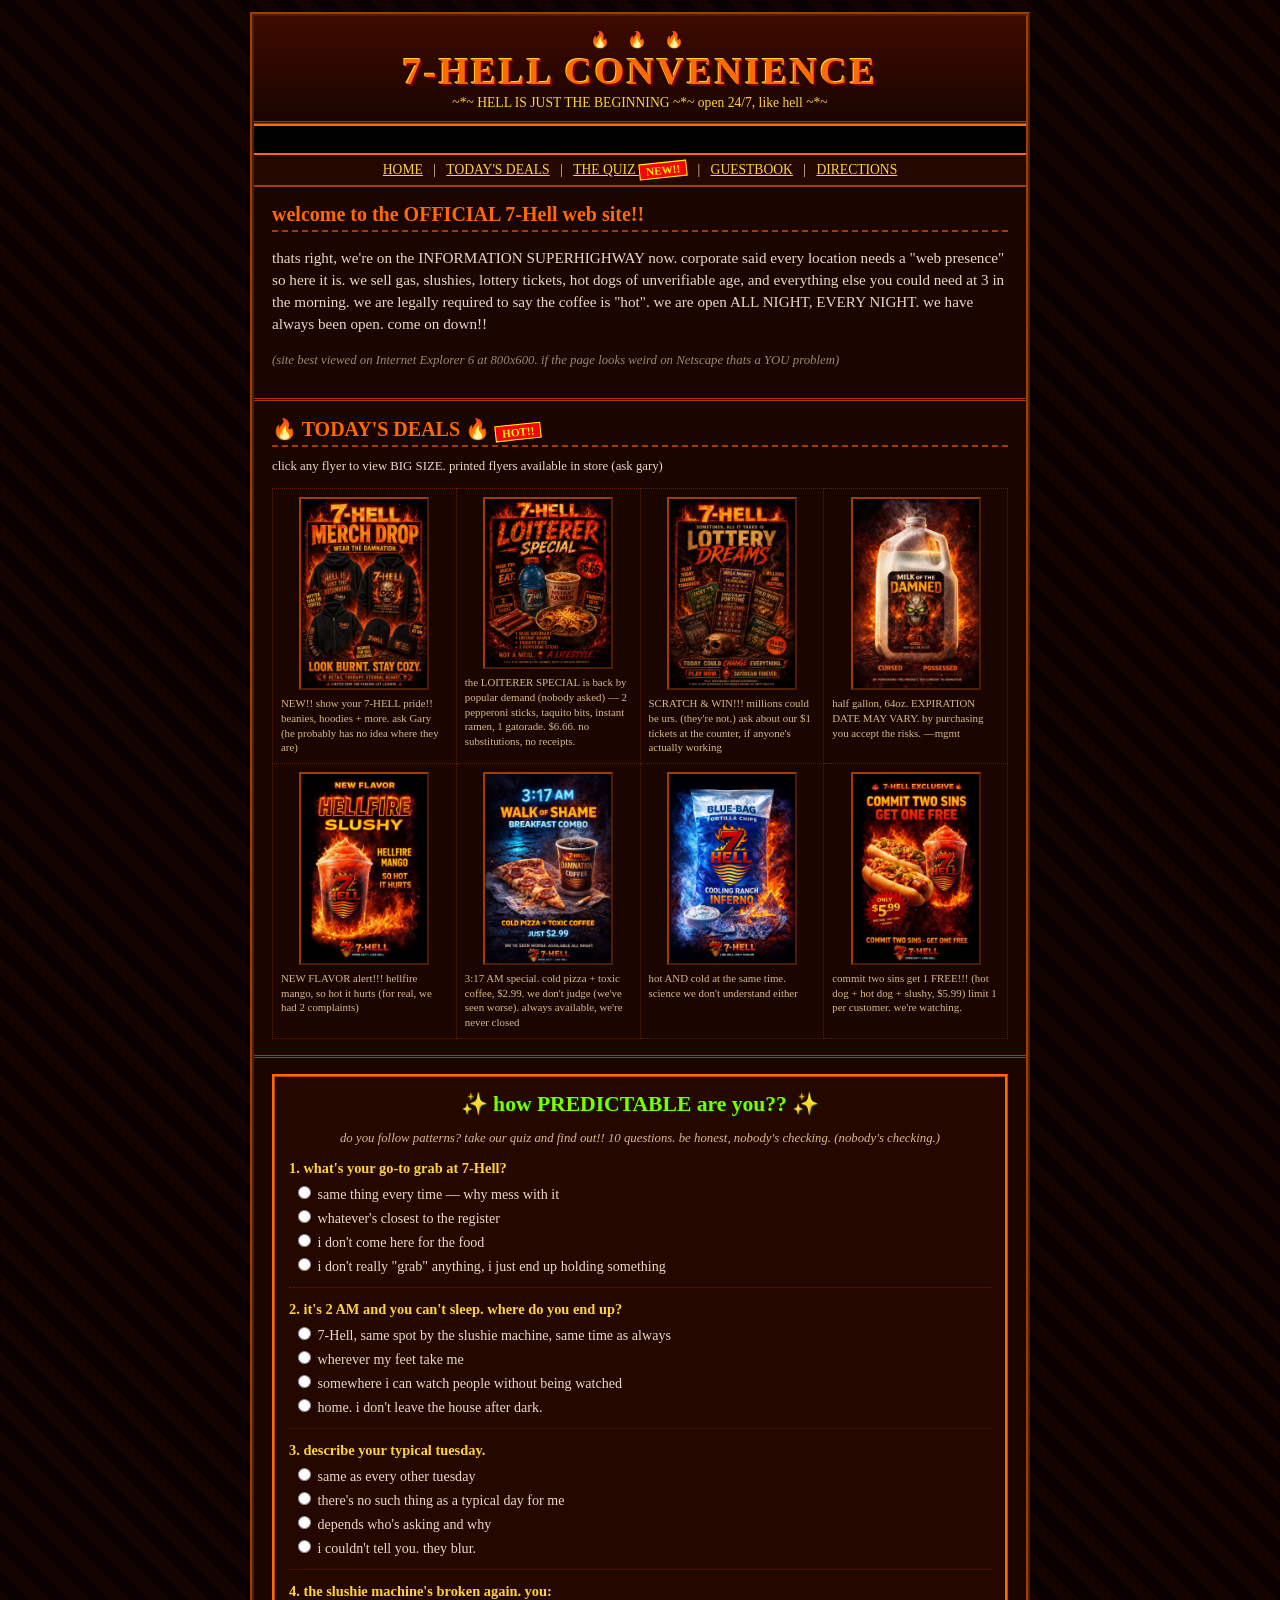
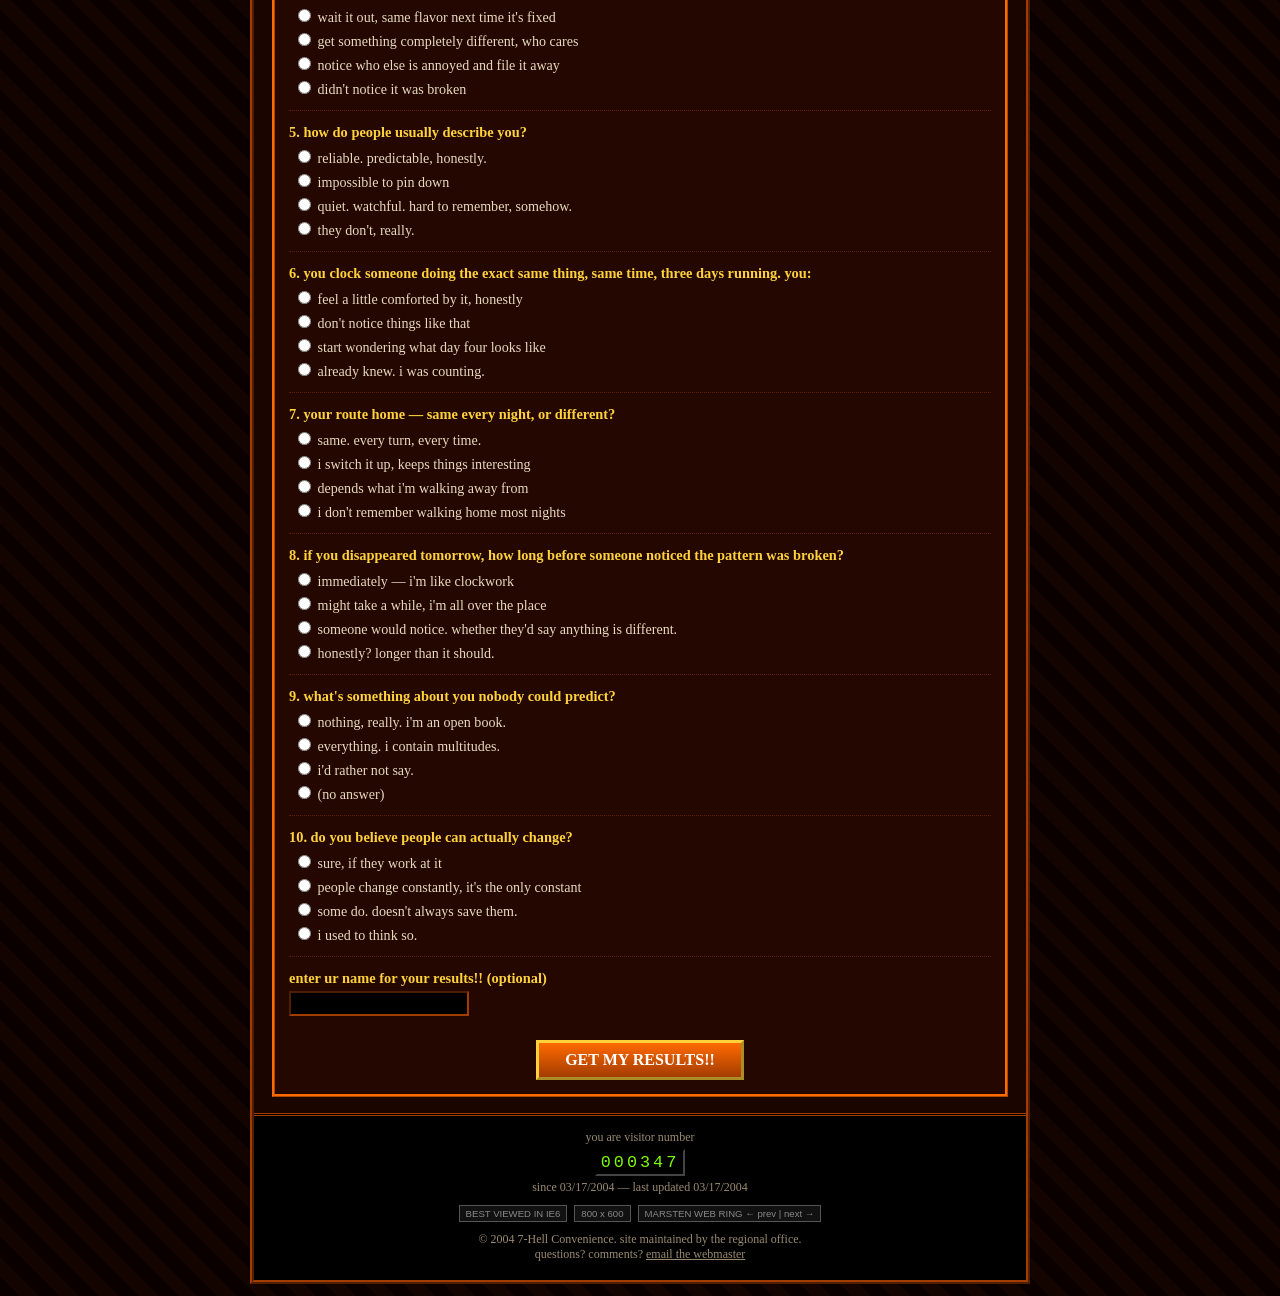
==== 7hell-2004.html @ e5066e6a "Add hidden retro-2004 store site easter egg behind Sawyer's card - 7hell-2004.html: standalone perio" ====
<!DOCTYPE html>
<html lang="en">
<head>
<meta charset="utf-8">
<meta name="viewport" content="width=device-width, initial-scale=1">
<title>7-HELL CONVENIENCE ** OFFICIAL WEB SITE ** est 1996</title>
<!-- ============================================== -->
<!-- 7-HELL CONVENIENCE OFFICIAL WEBSITE v3 (2004)  -->
<!-- webmaster: submitted to regional office 03/04  -->
<!-- do NOT edit without corporate approval         -->
<!-- ============================================== -->
<!-- TODO: counter logs keep showing the same visitor at the same -->
<!-- time every night. asked corporate about it. they said leave  -->
<!-- it alone.                                                    -->
<style>
  /* deliberately period-accurate. do not modernize. */
  * { box-sizing: border-box; }
  body {
    margin: 0;
    padding: 12px 6px;
    background-color: #0a0000;
    background-image:
      repeating-linear-gradient(45deg, #0a0000 0px, #0a0000 14px, #140400 14px, #140400 28px);
    font-family: "Times New Roman", Times, serif;
    color: #e8d9c0;
  }
  #page {
    width: 100%;
    max-width: 780px;
    margin: 0 auto;
    background: #1a0500;
    border: 4px ridge #a33c00;
  }
  /* ── header ── */
  #hdr {
    text-align: center;
    padding: 14px 8px 10px;
    background: linear-gradient(#3d0a00, #1a0500);
    border-bottom: 3px double #a33c00;
  }
  #hdr .seven {
    font-family: "Comic Sans MS", "Comic Sans", cursive;
    font-size: 2.4rem;
    font-weight: bold;
    color: #ff6a00;
    text-shadow: 2px 2px 0 #7a0000, -1px -1px 0 #ffd23c;
    letter-spacing: 0.06em;
    margin: 0;
  }
  #hdr .tag {
    font-family: "Comic Sans MS", "Comic Sans", cursive;
    color: #ffd23c;
    font-size: 0.85rem;
    margin: 2px 0 0;
  }
  #hdr .flames { font-size: 1rem; letter-spacing: 0.4em; color: #ff3d00; }
  .blink { animation: blink 1s steps(2, start) infinite; }
  @keyframes blink { to { visibility: hidden; } }
  /* ── marquee ── */
  #ticker {
    overflow: hidden;
    white-space: nowrap;
    background: #000;
    border-top: 2px solid #ff6a00;
    border-bottom: 2px solid #ff6a00;
    padding: 4px 0;
  }
  #ticker span {
    display: inline-block;
    padding-left: 100%;
    animation: tick 22s linear infinite;
    font-family: "Courier New", Courier, monospace;
    font-weight: bold;
    font-size: 0.85rem;
    color: #7CFC00;
  }
  @keyframes tick { to { transform: translateX(-100%); } }
  /* ── nav ── */
  #nav {
    text-align: center;
    padding: 7px 4px;
    background: #240800;
    border-bottom: 2px solid #a33c00;
    font-family: "Comic Sans MS", "Comic Sans", cursive;
    font-size: 0.85rem;
  }
  #nav a {
    color: #ffd23c;
    margin: 0 7px;
    text-decoration: underline;
    cursor: pointer;
  }
  #nav a:hover { color: #ff6a00; }
  /* ── sections ── */
  .sect { padding: 16px 18px; }
  .sect h2 {
    font-family: "Comic Sans MS", "Comic Sans", cursive;
    color: #ff6a00;
    font-size: 1.25rem;
    border-bottom: 2px dashed #a33c00;
    padding-bottom: 4px;
    margin: 0 0 10px;
  }
  .sect p { font-size: 0.95rem; line-height: 1.45; }
  .newburst {
    display: inline-block;
    background: #ff0000;
    color: #ffff00;
    font-family: "Comic Sans MS", cursive;
    font-weight: bold;
    font-size: 0.7rem;
    padding: 1px 6px;
    transform: rotate(-6deg);
    border: 1px solid #ffff00;
  }
  hr.div { border: none; border-top: 3px double #a33c00; margin: 0; }
  /* ── deals gallery ── */
  #deals-tbl {
    width: 100%;
    border-collapse: collapse;
  }
  #deals-tbl td {
    width: 25%;
    padding: 8px;
    text-align: center;
    vertical-align: top;
    border: 1px dotted #5c2000;
  }
  #deals-tbl img {
    width: 100%;
    max-width: 130px;
    border: 2px outset #a33c00;
    cursor: pointer;
    display: block;
    margin: 0 auto 6px;
  }
  #deals-tbl img:hover { border-style: inset; }
  .cap {
    font-family: "Comic Sans MS", "Comic Sans", cursive;
    font-size: 0.68rem;
    color: #d9b98a;
    line-height: 1.35;
    text-align: left;
  }
  @media (max-width: 560px) {
    #deals-tbl, #deals-tbl tbody, #deals-tbl tr { display: block; }
    #deals-tbl td { display: inline-block; width: 49%; }
  }
  /* ── photo viewer "popup" ── */
  #viewer-bg {
    display: none;
    position: fixed;
    inset: 0;
    background: rgba(0,0,0,0.75);
    z-index: 50;
  }
  #viewer {
    position: fixed;
    top: 50%; left: 50%;
    transform: translate(-50%, -50%);
    z-index: 51;
    background: #d4d0c8;
    border: 2px outset #fff;
    padding: 2px;
    max-width: min(92vw, 460px);
  }
  #viewer-title {
    background: linear-gradient(90deg, #000080, #1084d0);
    color: #fff;
    font-family: Tahoma, Verdana, sans-serif;
    font-size: 0.72rem;
    font-weight: bold;
    padding: 3px 6px;
    display: flex;
    justify-content: space-between;
    align-items: center;
    user-select: none;
  }
  #viewer-x {
    background: #d4d0c8;
    border: 1px outset #fff;
    color: #000;
    font-size: 0.7rem;
    width: 18px; height: 16px;
    line-height: 13px;
    text-align: center;
    cursor: pointer;
    font-family: Tahoma, sans-serif;
  }
  #viewer-x:active { border-style: inset; }
  #viewer img { display: block; width: 100%; }
  /* ── quiz ── */
  #quiz {
    background: #240800;
    border: 3px ridge #ff6a00;
    padding: 14px;
  }
  #quiz h3 {
    font-family: "Comic Sans MS", "Comic Sans", cursive;
    color: #7CFC00;
    text-align: center;
    font-size: 1.35rem;
    margin: 0 0 2px;
    text-shadow: 1px 1px 0 #003300;
  }
  #quiz .sub {
    text-align: center;
    font-size: 0.8rem;
    color: #d9b98a;
    font-style: italic;
    margin-bottom: 12px;
  }
  .q {
    margin-bottom: 13px;
    padding-bottom: 10px;
    border-bottom: 1px dotted #5c2000;
  }
  .q b {
    color: #ffd23c;
    font-family: "Comic Sans MS", "Comic Sans", cursive;
    font-size: 0.9rem;
    display: block;
    margin-bottom: 4px;
  }
  .q label {
    display: block;
    font-size: 0.88rem;
    padding: 2px 0 2px 4px;
    cursor: pointer;
  }
  .q label:hover { color: #ff6a00; }
  #quiz input[type="text"] {
    background: #000;
    color: #7CFC00;
    border: 2px inset #a33c00;
    font-family: "Courier New", monospace;
    padding: 3px 6px;
    width: 180px;
  }
  #quiz button {
    display: block;
    margin: 14px auto 0;
    font-family: "Comic Sans MS", "Comic Sans", cursive;
    font-weight: bold;
    font-size: 1rem;
    color: #fff;
    background: linear-gradient(#ff6a00, #a33c00);
    border: 3px outset #ffd23c;
    padding: 8px 26px;
    cursor: pointer;
  }
  #quiz button:active { border-style: inset; }
  #result {
    display: none;
    margin-top: 16px;
    border: 2px solid #7CFC00;
    background: #000;
    padding: 12px 14px;
  }
  #result.err { border-color: #ff0000; }
  #result h4 {
    font-family: "Courier New", monospace;
    color: #7CFC00;
    margin: 0 0 8px;
    font-size: 1.05rem;
  }
  #result.err h4 { color: #ff0000; }
  #result p {
    font-size: 0.9rem;
    line-height: 1.5;
    margin: 0 0 8px;
  }
  #result .fine {
    font-size: 0.75rem;
    color: #7a6a50;
    font-style: italic;
  }
  #result.err .fine { color: #8a2020; }
  /* ── footer ── */
  #ftr {
    text-align: center;
    padding: 14px 10px 18px;
    background: #000;
    border-top: 3px double #a33c00;
    font-size: 0.75rem;
    color: #9a8a70;
  }
  #counter {
    display: inline-block;
    background: #000;
    border: 2px inset #444;
    padding: 2px 4px;
    font-family: "Courier New", monospace;
    font-size: 1.05rem;
    color: #7CFC00;
    letter-spacing: 3px;
    margin: 4px 0;
  }
  #counter.glitch { animation: glitch 0.09s steps(2) 10; }
  @keyframes glitch {
    50% { color: #ff0000; transform: translateX(1px); }
  }
  .badge {
    display: inline-block;
    border: 1px solid #555;
    background: #111;
    color: #888;
    font-family: Verdana, sans-serif;
    font-size: 0.6rem;
    padding: 2px 6px;
    margin: 2px;
  }
  #ftr a { color: #9a8a70; }
</style>
</head>
<body>
<div id="page">

  <div id="hdr">
    <div class="flames">&#128293; &#128293; &#128293;</div>
    <h1 class="seven">7-HELL CONVENIENCE</h1>
    <p class="tag">~*~ HELL IS JUST THE BEGINNING ~*~ open 24/7, like hell ~*~</p>
  </div>

  <div id="ticker"><span>&#9733;&#24417; NEW: HELLFIRE MANGO SLUSHY OUT NOW &#24417;&#9733; COMMIT 2 SINS, GET 1 FREE &#9733;&#24417; LOTTERY DREAMS &mdash; PLAY TODAY, CHANGE TOMORROW &#24417;&#9733; MILK OF THE DAMNED back in stock (we think) &#9733;&#24417; OPEN 24/7 LIKE HELL &#24417;&#9733; take the PREDICTABILITY QUIZ!! new on the site!! &#9733;&#24417;</span></div>

  <div id="nav">
    <a href="#welcome">HOME</a> |
    <a href="#deals">TODAY'S DEALS</a> |
    <a href="#quiz-anchor">THE QUIZ <span class="newburst blink">NEW!!</span></a> |
    <a onclick="alert('guestbook is under construction!! check back soon &#128293;')">GUESTBOOK</a> |
    <a onclick="alert('you know where we are.')">DIRECTIONS</a>
  </div>

  <div class="sect" id="welcome">
    <h2>welcome to the OFFICIAL 7-Hell web site!!</h2>
    <p>thats right, we're on the INFORMATION SUPERHIGHWAY now. corporate said every location needs a "web presence" so here it is. we sell gas, slushies, lottery tickets, hot dogs of unverifiable age, and everything else you could need at 3 in the morning. we are legally required to say the coffee is "hot". we are open ALL NIGHT, EVERY NIGHT. we have always been open. come on down!!</p>
    <p style="font-size:0.8rem; color:#9a8a70; font-style:italic;">(site best viewed on Internet Explorer 6 at 800x600. if the page looks weird on Netscape thats a YOU problem)</p>
  </div>

  <hr class="div">

  <div class="sect" id="deals">
    <h2>&#128293; TODAY'S DEALS &#128293; <span class="newburst">HOT!!</span></h2>
    <p style="font-size:0.8rem; margin-top:0;">click any flyer to view BIG SIZE. printed flyers available in store (ask gary)</p>
    <table id="deals-tbl">
      <tr>
        <td>
          <img src="img/promo/merch-drop.jpg" alt="7-Hell merch drop flyer" loading="lazy">
          <div class="cap">NEW!! show your 7-HELL pride!! beanies, hoodies + more. ask Gary (he probably has no idea where they are)</div>
        </td>
        <td>
          <img src="img/promo/loiterer-special.jpg" alt="Loiterer Special flyer" loading="lazy">
          <div class="cap">the LOITERER SPECIAL is back by popular demand (nobody asked) &mdash; 2 pepperoni sticks, taquito bits, instant ramen, 1 gatorade. $6.66. no substitutions, no receipts.</div>
        </td>
        <td>
          <img src="img/promo/lottery-dreams.jpg" alt="Lottery Dreams flyer" loading="lazy">
          <div class="cap">SCRATCH &amp; WIN!!! millions could be urs. (they're not.) ask about our $1 tickets at the counter, if anyone's actually working</div>
        </td>
        <td>
          <img src="img/promo/milk-damned.jpg" alt="Milk of the Damned flyer" loading="lazy">
          <div class="cap">half gallon, 64oz. EXPIRATION DATE MAY VARY. by purchasing you accept the risks. &mdash;mgmt</div>
        </td>
      </tr>
      <tr>
        <td>
          <img src="img/promo/hellfire-slushy.jpg" alt="Hellfire Mango Slushy flyer" loading="lazy">
          <div class="cap">NEW FLAVOR alert!!! hellfire mango, so hot it hurts (for real, we had 2 complaints)</div>
        </td>
        <td>
          <img src="img/promo/walk-of-shame.jpg" alt="Walk of Shame breakfast combo flyer" loading="lazy">
          <div class="cap">3:17 AM special. cold pizza + toxic coffee, $2.99. we don't judge (we've seen worse). always available, we're never closed</div>
        </td>
        <td>
          <img src="img/promo/cooling-ranch.jpg" alt="Blue-Bag Cooling Ranch Inferno chips flyer" loading="lazy">
          <div class="cap">hot AND cold at the same time. science we don't understand either</div>
        </td>
        <td>
          <img src="img/promo/two-sins.jpg" alt="Commit Two Sins combo flyer" loading="lazy">
          <div class="cap">commit two sins get 1 FREE!!! (hot dog + hot dog + slushy, $5.99) limit 1 per customer. we're watching.</div>
        </td>
      </tr>
    </table>
  </div>

  <hr class="div">

  <div class="sect" id="quiz-anchor">
    <div id="quiz">
      <h3>&#10024; how PREDICTABLE are you?? &#10024;</h3>
      <p class="sub">do you follow patterns? take our quiz and find out!! 10 questions. be honest, nobody's checking. (nobody's checking.)</p>

      <div class="q"><b>1. what's your go-to grab at 7-Hell?</b>
        <label><input type="radio" name="q1" value="A"> same thing every time &mdash; why mess with it</label>
        <label><input type="radio" name="q1" value="B"> whatever's closest to the register</label>
        <label><input type="radio" name="q1" value="C"> i don't come here for the food</label>
        <label><input type="radio" name="q1" value="D"> i don't really "grab" anything, i just end up holding something</label>
      </div>

      <div class="q"><b>2. it's 2 AM and you can't sleep. where do you end up?</b>
        <label><input type="radio" name="q2" value="A"> 7-Hell, same spot by the slushie machine, same time as always</label>
        <label><input type="radio" name="q2" value="B"> wherever my feet take me</label>
        <label><input type="radio" name="q2" value="C"> somewhere i can watch people without being watched</label>
        <label><input type="radio" name="q2" value="D"> home. i don't leave the house after dark.</label>
      </div>

      <div class="q"><b>3. describe your typical tuesday.</b>
        <label><input type="radio" name="q3" value="A"> same as every other tuesday</label>
        <label><input type="radio" name="q3" value="B"> there's no such thing as a typical day for me</label>
        <label><input type="radio" name="q3" value="C"> depends who's asking and why</label>
        <label><input type="radio" name="q3" value="D"> i couldn't tell you. they blur.</label>
      </div>

      <div class="q"><b>4. the slushie machine's broken again. you:</b>
        <label><input type="radio" name="q4" value="A"> wait it out, same flavor next time it's fixed</label>
        <label><input type="radio" name="q4" value="B"> get something completely different, who cares</label>
        <label><input type="radio" name="q4" value="C"> notice who else is annoyed and file it away</label>
        <label><input type="radio" name="q4" value="D"> didn't notice it was broken</label>
      </div>

      <div class="q"><b>5. how do people usually describe you?</b>
        <label><input type="radio" name="q5" value="A"> reliable. predictable, honestly.</label>
        <label><input type="radio" name="q5" value="B"> impossible to pin down</label>
        <label><input type="radio" name="q5" value="C"> quiet. watchful. hard to remember, somehow.</label>
        <label><input type="radio" name="q5" value="D"> they don't, really.</label>
      </div>

      <div class="q"><b>6. you clock someone doing the exact same thing, same time, three days running. you:</b>
        <label><input type="radio" name="q6" value="A"> feel a little comforted by it, honestly</label>
        <label><input type="radio" name="q6" value="B"> don't notice things like that</label>
        <label><input type="radio" name="q6" value="C"> start wondering what day four looks like</label>
        <label><input type="radio" name="q6" value="D"> already knew. i was counting.</label>
      </div>

      <div class="q"><b>7. your route home &mdash; same every night, or different?</b>
        <label><input type="radio" name="q7" value="A"> same. every turn, every time.</label>
        <label><input type="radio" name="q7" value="B"> i switch it up, keeps things interesting</label>
        <label><input type="radio" name="q7" value="C"> depends what i'm walking away from</label>
        <label><input type="radio" name="q7" value="D"> i don't remember walking home most nights</label>
      </div>

      <div class="q"><b>8. if you disappeared tomorrow, how long before someone noticed the pattern was broken?</b>
        <label><input type="radio" name="q8" value="A"> immediately &mdash; i'm like clockwork</label>
        <label><input type="radio" name="q8" value="B"> might take a while, i'm all over the place</label>
        <label><input type="radio" name="q8" value="C"> someone would notice. whether they'd say anything is different.</label>
        <label><input type="radio" name="q8" value="D"> honestly? longer than it should.</label>
      </div>

      <div class="q"><b>9. what's something about you nobody could predict?</b>
        <label><input type="radio" name="q9" value="A"> nothing, really. i'm an open book.</label>
        <label><input type="radio" name="q9" value="B"> everything. i contain multitudes.</label>
        <label><input type="radio" name="q9" value="C"> i'd rather not say.</label>
        <label><input type="radio" name="q9" value="D"> (no answer)</label>
      </div>

      <div class="q"><b>10. do you believe people can actually change?</b>
        <label><input type="radio" name="q10" value="A"> sure, if they work at it</label>
        <label><input type="radio" name="q10" value="B"> people change constantly, it's the only constant</label>
        <label><input type="radio" name="q10" value="C"> some do. doesn't always save them.</label>
        <label><input type="radio" name="q10" value="D"> i used to think so.</label>
      </div>

      <div class="q" style="border-bottom:none;"><b>enter ur name for your results!! (optional)</b>
        <input type="text" id="qname" maxlength="24" autocomplete="off">
      </div>

      <button onclick="scoreQuiz()">GET MY RESULTS!!</button>

      <div id="result">
        <h4 id="result-title"></h4>
        <div id="result-body"></div>
      </div>
    </div>
  </div>

  <div id="ftr">
    <div>you are visitor number</div>
    <div id="counter">000000</div>
    <div>since 03/17/2004 &mdash; last updated 03/17/2004</div>
    <div style="margin-top:8px;">
      <span class="badge">BEST VIEWED IN IE6</span>
      <span class="badge">800 x 600</span>
      <span class="badge">MARSTEN WEB RING &#8592; prev | next &#8594;</span>
    </div>
    <div style="margin-top:8px;">&copy; 2004 7-Hell Convenience. site maintained by the regional office.<br>
    questions? comments? <a onclick="alert('mailbox full.')" style="cursor:pointer; text-decoration:underline;">email the webmaster</a></div>
  </div>

</div>

<!-- photo viewer -->
<div id="viewer-bg" onclick="closeViewer()"></div>
<div id="viewer" style="display:none;">
  <div id="viewer-title"><span>7-HELL PHOTO VIEWER v1.2</span><span id="viewer-x" onclick="closeViewer()">&#10005;</span></div>
  <img id="viewer-img" src="" alt="">
</div>

<script>
// ── photo viewer ──
document.querySelectorAll('#deals-tbl img').forEach(function (im) {
  im.addEventListener('click', function () {
    document.getElementById('viewer-img').src = im.src;
    document.getElementById('viewer-img').alt = im.alt;
    document.getElementById('viewer-bg').style.display = 'block';
    document.getElementById('viewer').style.display = 'block';
  });
});
function closeViewer() {
  document.getElementById('viewer-bg').style.display = 'none';
  document.getElementById('viewer').style.display = 'none';
}
document.addEventListener('keydown', function (e) { if (e.key === 'Escape') closeViewer(); });

// ── hit counter ──
(function () {
  var n = parseInt(localStorage.getItem('hell7-hits') || '346', 10) + 1;
  localStorage.setItem('hell7-hits', String(n));
  document.getElementById('counter').textContent = String(n).padStart(6, '0');
})();

// ── quiz ──
var RESULTS = {
  A: {
    title: '&#9733; YOUR RESULT: THE CLOCKWORK &#9733;',
    err: false,
    body: '<p>you run like a machine, and there\'s nothing wrong with that &mdash; until the day the machine\'s the whole reason someone can find you. same spot, same snack, same time, every single night. it\'s efficient. it\'s comforting. it also means anyone paying attention could set a watch by you.</p><p class="fine">hope nobody\'s paying attention. &#9734;</p>'
  },
  B: {
    title: '&#9733; YOUR RESULT: THE WILDCARD &#9733;',
    err: false,
    body: '<p>nobody\'s got you figured out, least of all you. you zigzag, you double back, you buy the weird thing just to see. unpredictable people are hard to plan around &mdash; which, statistically, might be the safest thing about you.</p><p class="fine">keep it up.</p>'
  },
  C: {
    title: '&#9733; YOUR RESULT: THE WATCHER &#9733;',
    err: false,
    body: '<p>you notice things. who\'s late, who\'s not, who buys the same drink every night until they don\'t. most people go through life without ever clocking the shape of anything. you\'re not most people.</p><p class="fine">careful with that &mdash; noticing patterns is a habit some people never grow out of, and it doesn\'t always end well for the ones who keep at it too long.</p>'
  },
  D: {
    title: '[ERROR &mdash; RESULT ALREADY ON FILE]',
    err: true,
    body: '' // built at runtime, uses the name
  }
};

function scoreQuiz() {
  var counts = { A: 0, B: 0, C: 0, D: 0 }, answered = 0;
  for (var i = 1; i <= 10; i++) {
    var sel = document.querySelector('input[name="q' + i + '"]:checked');
    if (sel) { counts[sel.value]++; answered++; }
  }
  if (answered < 10) {
    alert('you skipped ' + (10 - answered) + ' question(s)!! answer all 10, it only works if you\'re honest');
    return;
  }
  // tie-break priority: D, then C, then A, then B
  var order = ['D', 'C', 'A', 'B'];
  var winner = order[0];
  for (var j = 0; j < order.length; j++) {
    if (counts[order[j]] > counts[winner]) winner = order[j];
  }

  var name = (document.getElementById('qname').value || '').trim().slice(0, 24);
  var r = RESULTS[winner];
  var box = document.getElementById('result');
  var body;

  if (winner === 'D') {
    var who = name ? name : 'friend';
    body = '<p>huh. that\'s strange, ' + escapeHtml(who) + ' &mdash; the counter says this exact combination has come through before. different name, different time. same shape.</p>' +
           '<p>don\'t worry about it. some patterns are more common than they feel.</p>' +
           '<p class="fine">(some of them aren\'t. but you\'ll never know which one you were.)</p>';
    document.title = '7-HELL CONVENIENCE ** result on file **';
    var c = document.getElementById('counter');
    c.classList.remove('glitch'); void c.offsetWidth; c.classList.add('glitch');
  } else {
    body = (name ? '<p><b>' + escapeHtml(name) + '</b>, here\'s what the machine says about you:</p>' : '') + r.body;
  }

  box.className = r.err ? 'err' : '';
  box.style.display = 'block';
  document.getElementById('result-title').innerHTML = r.title;
  document.getElementById('result-body').innerHTML = body;
  box.scrollIntoView({ behavior: 'smooth', block: 'nearest' });
}

function escapeHtml(s) {
  return s.replace(/[&<>"']/g, function (ch) {
    return { '&': '&amp;', '<': '&lt;', '>': '&gt;', '"': '&quot;', "'": '&#39;' }[ch];
  });
}
</script>
</body>
</html>
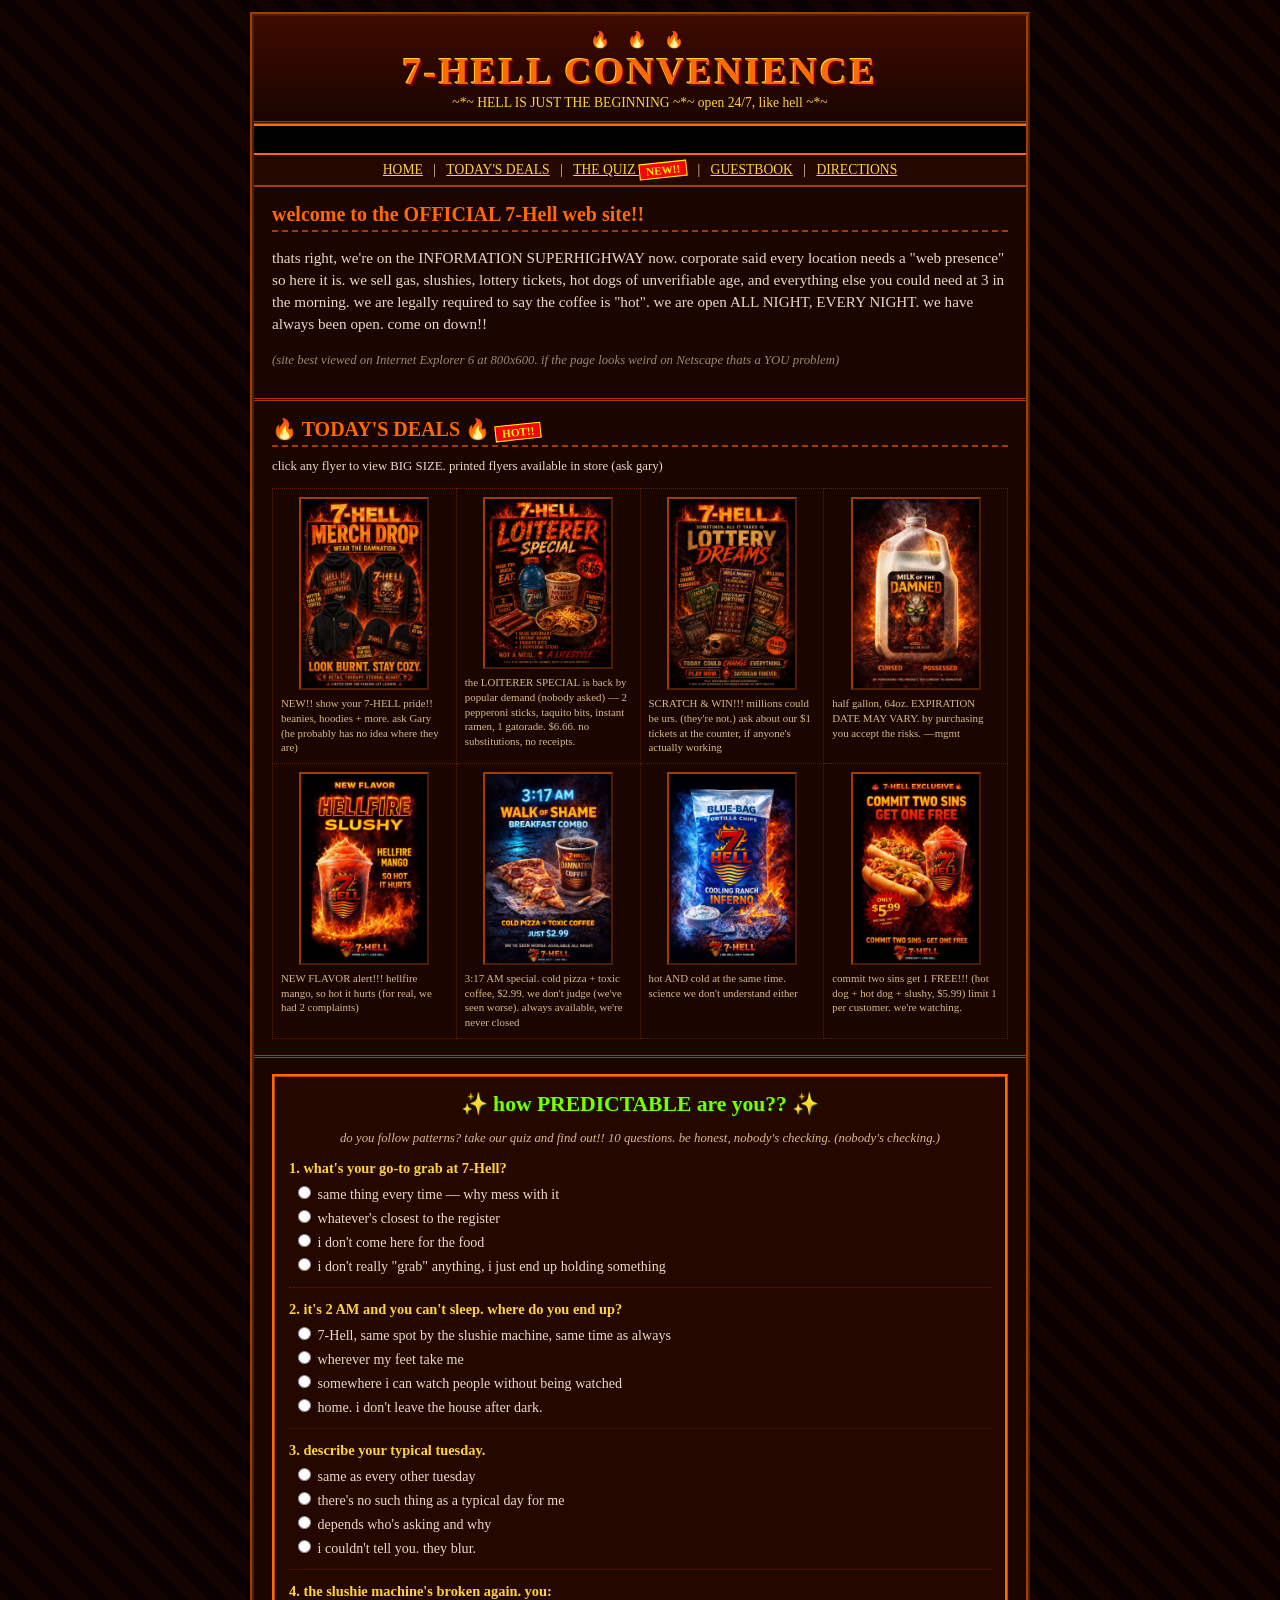
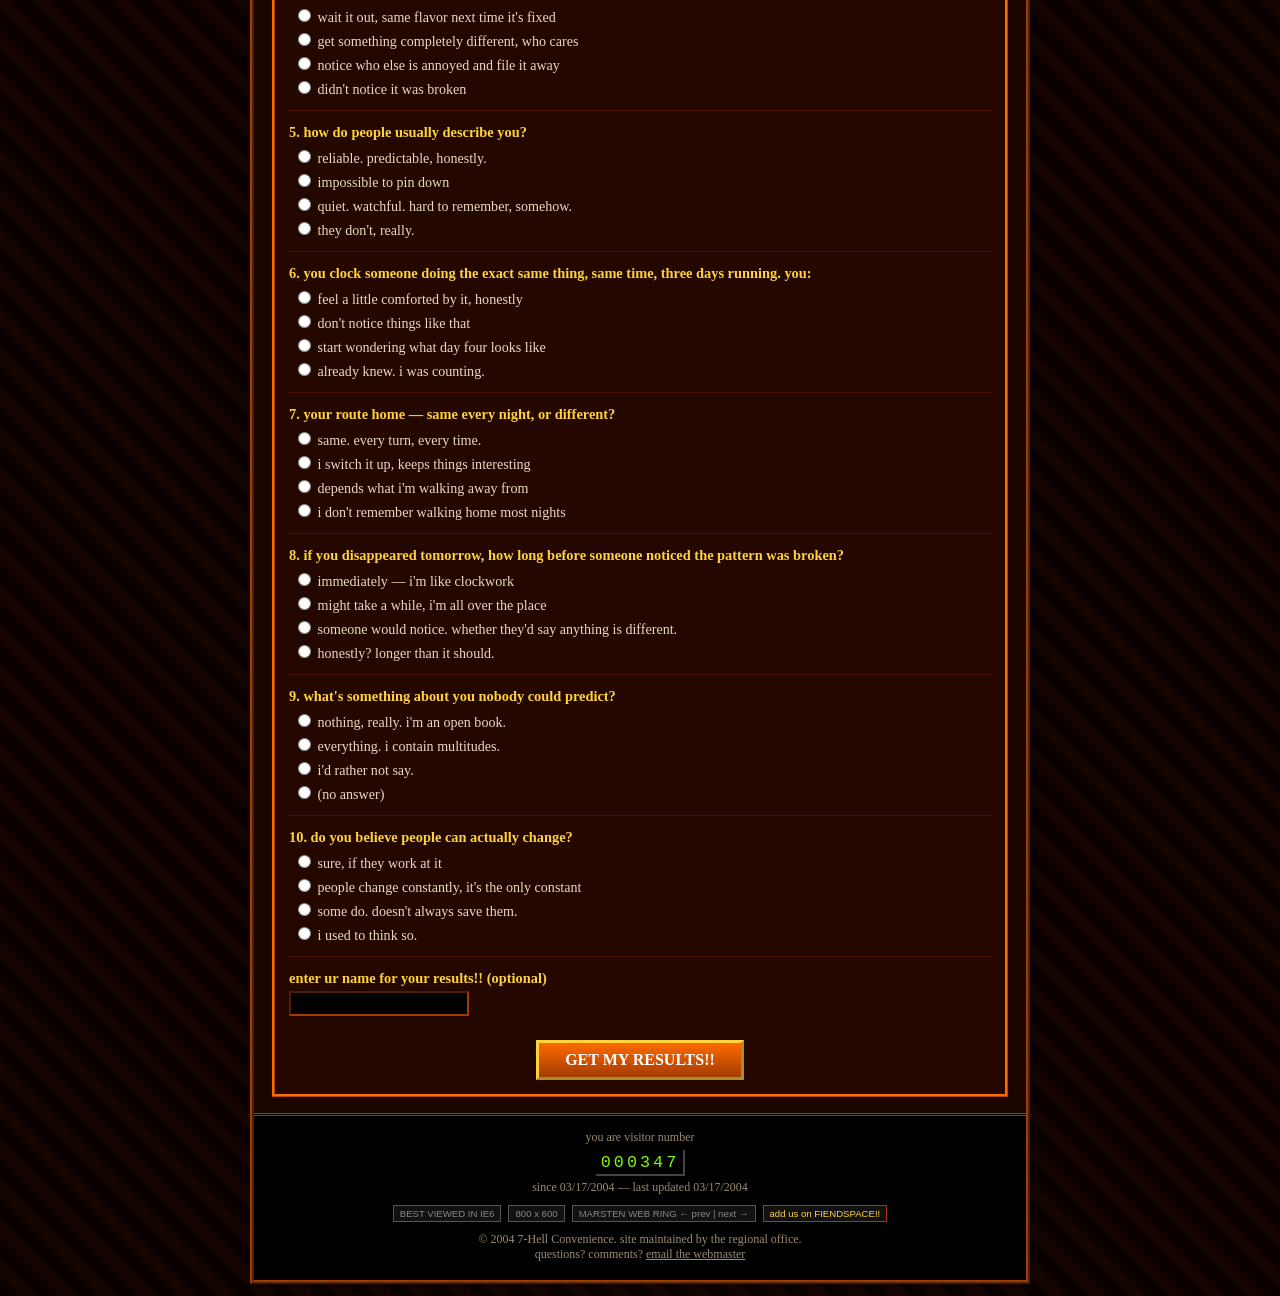
==== commit 9ca2aa80: "Add FiendSpace easter egg: fake 2004 MySpace for the cast - fiendspace.html: self-contained hash-rou" ====
--- a/7hell-2004.html
+++ b/7hell-2004.html
@@ -481,6 +481,7 @@
       <span class="badge">BEST VIEWED IN IE6</span>
       <span class="badge">800 x 600</span>
       <span class="badge">MARSTEN WEB RING &#8592; prev | next &#8594;</span>
+      <a href="fiendspace.html" style="text-decoration:none;"><span class="badge" style="color:#ffd23c; border-color:#a33c00;">add us on FIENDSPACE!!</span></a>
     </div>
     <div style="margin-top:8px;">&copy; 2004 7-Hell Convenience. site maintained by the regional office.<br>
     questions? comments? <a onclick="alert('mailbox full.')" style="cursor:pointer; text-decoration:underline;">email the webmaster</a></div>
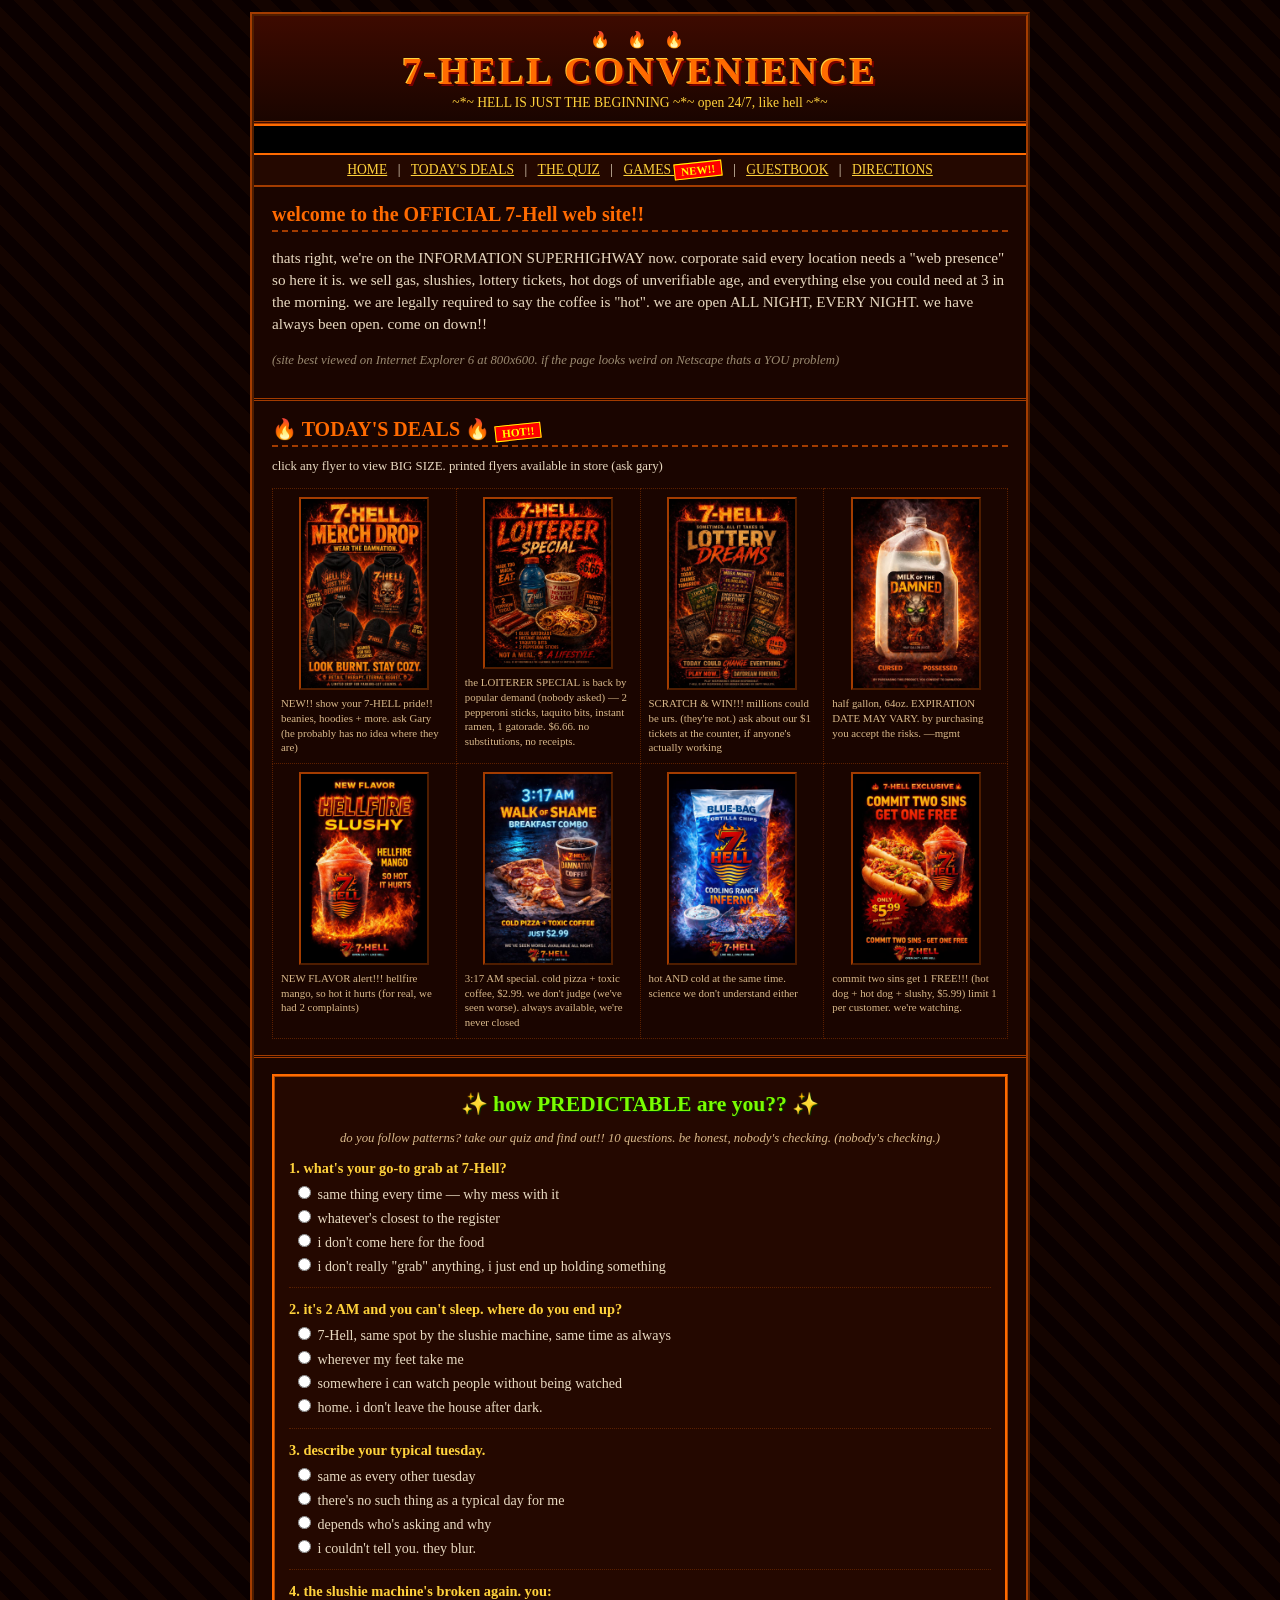
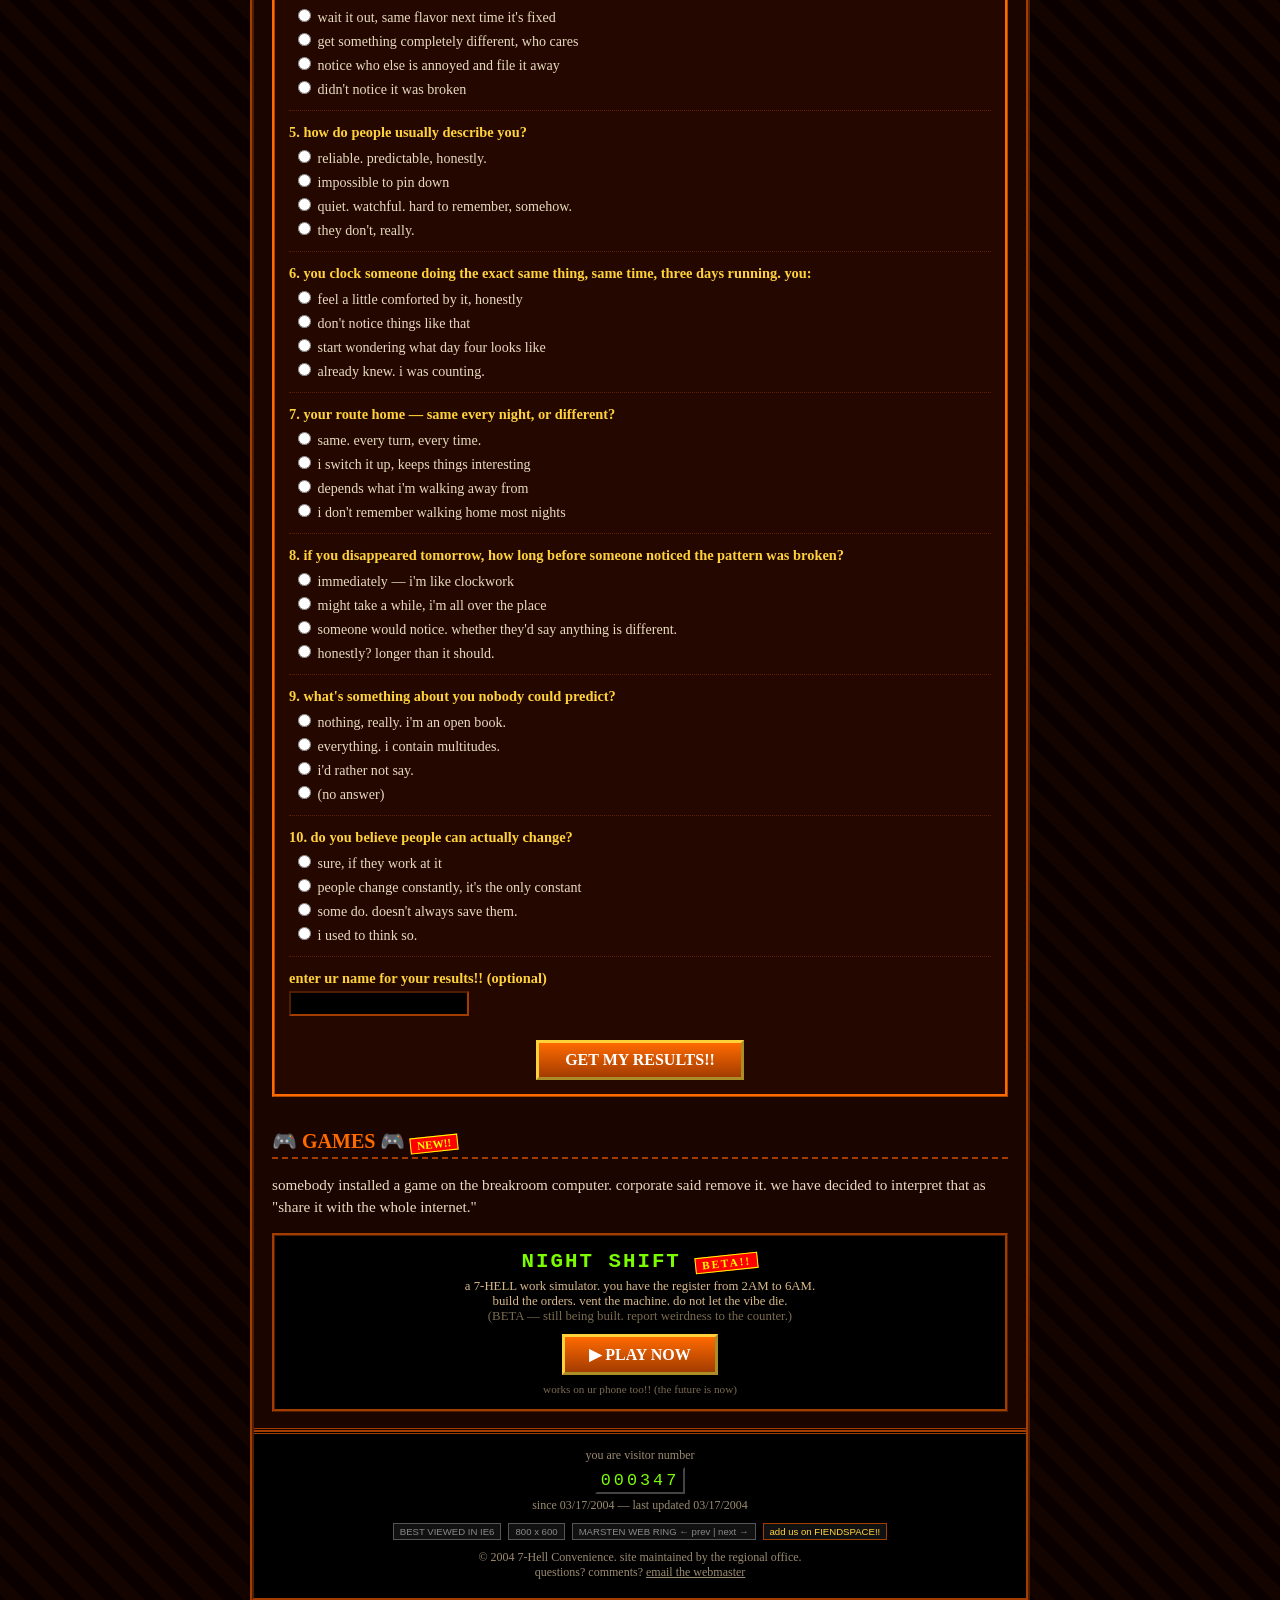
==== commit 485ee845: "Add Night Shift (BETA): 7-Hell work-simulator browser game Tap-first time-management arcade, self-co" ====
--- a/7hell-2004.html
+++ b/7hell-2004.html
@@ -322,12 +322,13 @@
     <p class="tag">~*~ HELL IS JUST THE BEGINNING ~*~ open 24/7, like hell ~*~</p>
   </div>
 
-  <div id="ticker"><span>&#9733;&#24417; NEW: HELLFIRE MANGO SLUSHY OUT NOW &#24417;&#9733; COMMIT 2 SINS, GET 1 FREE &#9733;&#24417; LOTTERY DREAMS &mdash; PLAY TODAY, CHANGE TOMORROW &#24417;&#9733; MILK OF THE DAMNED back in stock (we think) &#9733;&#24417; OPEN 24/7 LIKE HELL &#24417;&#9733; take the PREDICTABILITY QUIZ!! new on the site!! &#9733;&#24417;</span></div>
+  <div id="ticker"><span>&#9733;&#24417; NEW: HELLFIRE MANGO SLUSHY OUT NOW &#24417;&#9733; COMMIT 2 SINS, GET 1 FREE &#9733;&#24417; LOTTERY DREAMS &mdash; PLAY TODAY, CHANGE TOMORROW &#24417;&#9733; MILK OF THE DAMNED back in stock (we think) &#9733;&#24417; OPEN 24/7 LIKE HELL &#24417;&#9733; take the PREDICTABILITY QUIZ!! &#9733;&#24417; NEW GAME: NIGHT SHIFT — can u survive till 6am?? &#9733;&#24417;</span></div>
 
   <div id="nav">
     <a href="#welcome">HOME</a> |
     <a href="#deals">TODAY'S DEALS</a> |
-    <a href="#quiz-anchor">THE QUIZ <span class="newburst blink">NEW!!</span></a> |
+    <a href="#quiz-anchor">THE QUIZ</a> |
+    <a href="#games">GAMES <span class="newburst blink">NEW!!</span></a> |
     <a onclick="alert('guestbook is under construction!! check back soon &#128293;')">GUESTBOOK</a> |
     <a onclick="alert('you know where we are.')">DIRECTIONS</a>
   </div>
@@ -472,6 +473,19 @@
       </div>
     </div>
   </div>
+
+  <div class="sect" id="games">
+    <h2>&#127918; GAMES &#127918; <span class="newburst blink">NEW!!</span></h2>
+    <p>somebody installed a game on the breakroom computer. corporate said remove it. we have decided to interpret that as "share it with the whole internet."</p>
+    <div style="border:3px ridge #a33c00; background:#000; padding:14px; text-align:center;">
+      <div style="font-family:'Courier New',monospace; color:#7CFC00; font-size:1.3rem; font-weight:bold; letter-spacing:2px;">NIGHT SHIFT <span class="newburst">BETA!!</span></div>
+      <div style="font-size:0.8rem; color:#d9b98a; margin:6px 0 10px;">a 7-HELL work simulator. you have the register from 2AM to 6AM.<br>build the orders. vent the machine. do not let the vibe die.<br><span style="color:#7a6a50;">(BETA — still being built. report weirdness to the counter.)</span></div>
+      <a href="nightshift.html" style="display:inline-block; background:linear-gradient(#ff6a00,#a33c00); border:3px outset #ffd23c; color:#fff; font-family:'Comic Sans MS',cursive; font-weight:bold; font-size:1rem; padding:8px 24px; text-decoration:none;">&#9654; PLAY NOW</a>
+      <div style="font-size:0.7rem; color:#7a6a50; margin-top:8px;">works on ur phone too!! (the future is now)</div>
+    </div>
+  </div>
+
+  <hr class="div">
 
   <div id="ftr">
     <div>you are visitor number</div>
